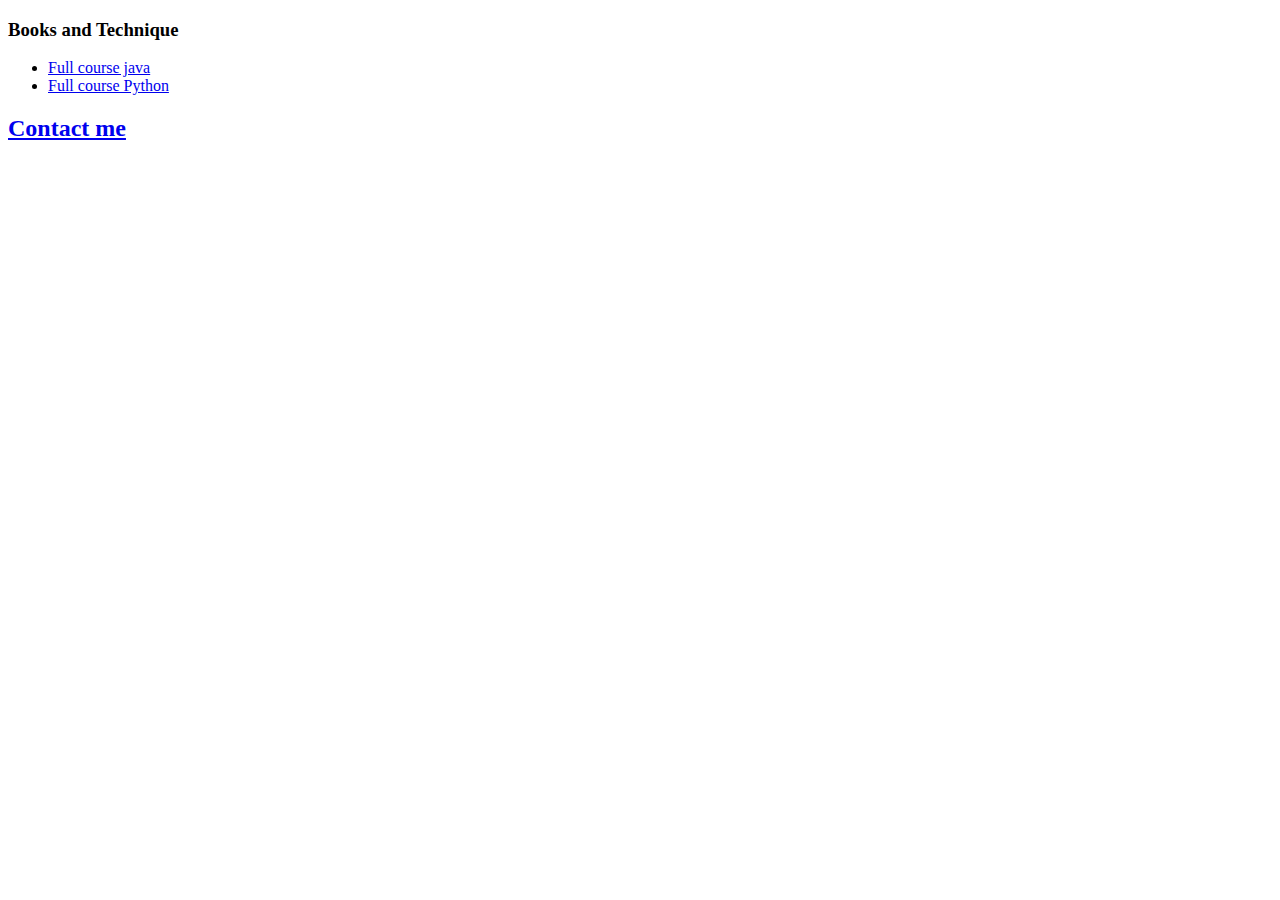
==== Book and Techniqes.html @ 6b3c04d4 "new cv" ====
<!DOCTYPE html>
<html>
  <head>
    <meta charset="utf-8">
    <title>Book and techniques</title>
  </head>
  <body>
     <h3>Books and Technique </h3>
    <ul>
      <li><a href="https://www.javatpoint.com">Full course java</a> </li>
       <li><a href="https://www.javatpoint.com">Full course Python</a></li>
     </ul>
     <h2><a href="Contact me.html">Contact me</a></h2>
  </body>
</html>
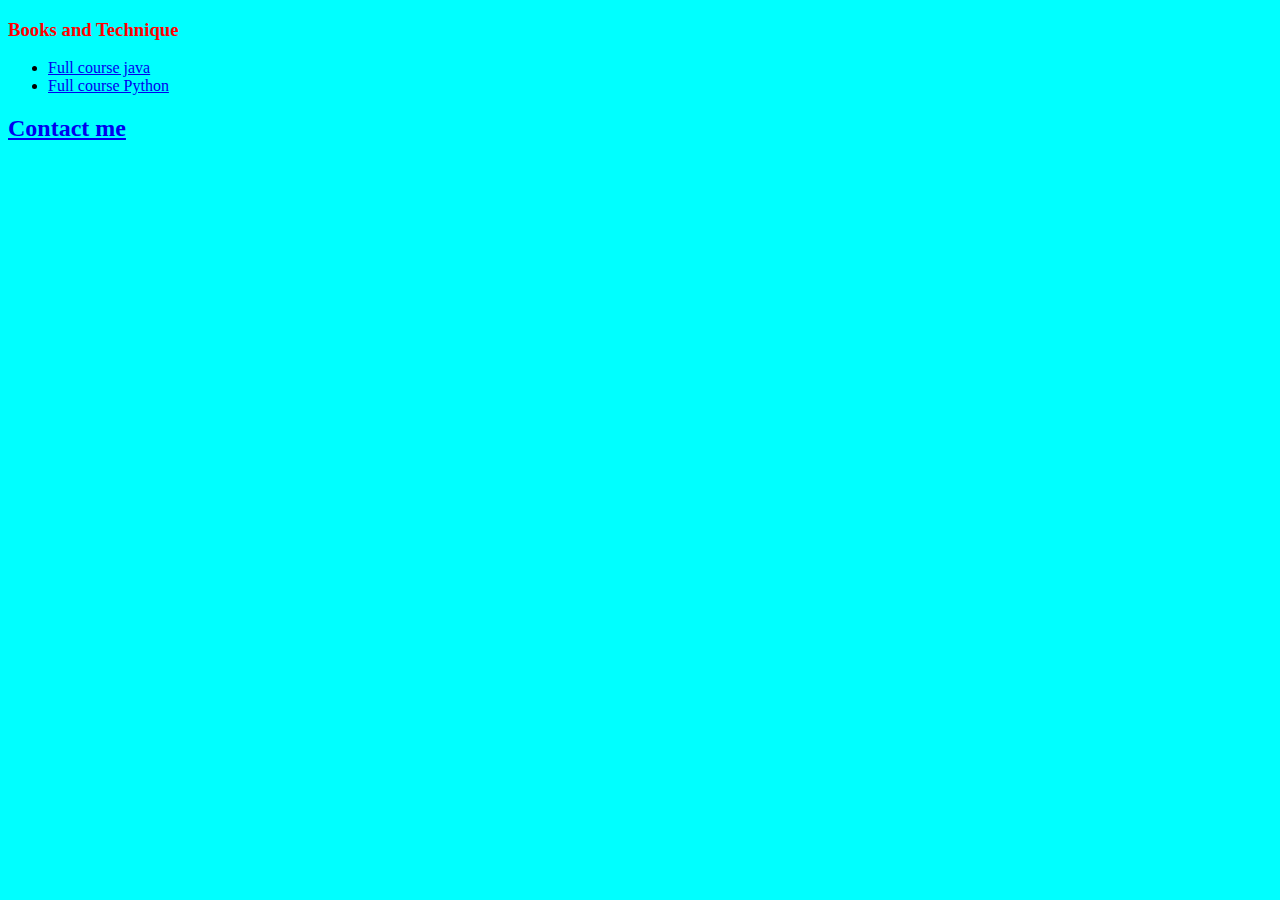
==== commit 131ef4fc: "Add files via upload" ====
--- a/Book and Techniqes.html
+++ b/Book and Techniqes.html
@@ -3,6 +3,7 @@
   <head>
     <meta charset="utf-8">
     <title>Book and techniques</title>
+      <link rel="stylesheet" href="CSS/style.css">
   </head>
   <body>
      <h3>Books and Technique </h3>
--- a/CSS/style.css
+++ b/CSS/style.css
@@ -0,0 +1,18 @@
+
+  body {
+    background-color:aqua;
+  }
+  hr{
+    background-color: blue;
+    border-style: dotted;
+    height: 0px;
+    width: 10%;
+  }
+h1
+{
+  color: blue;
+}
+h3
+{
+  color: red;
+}
